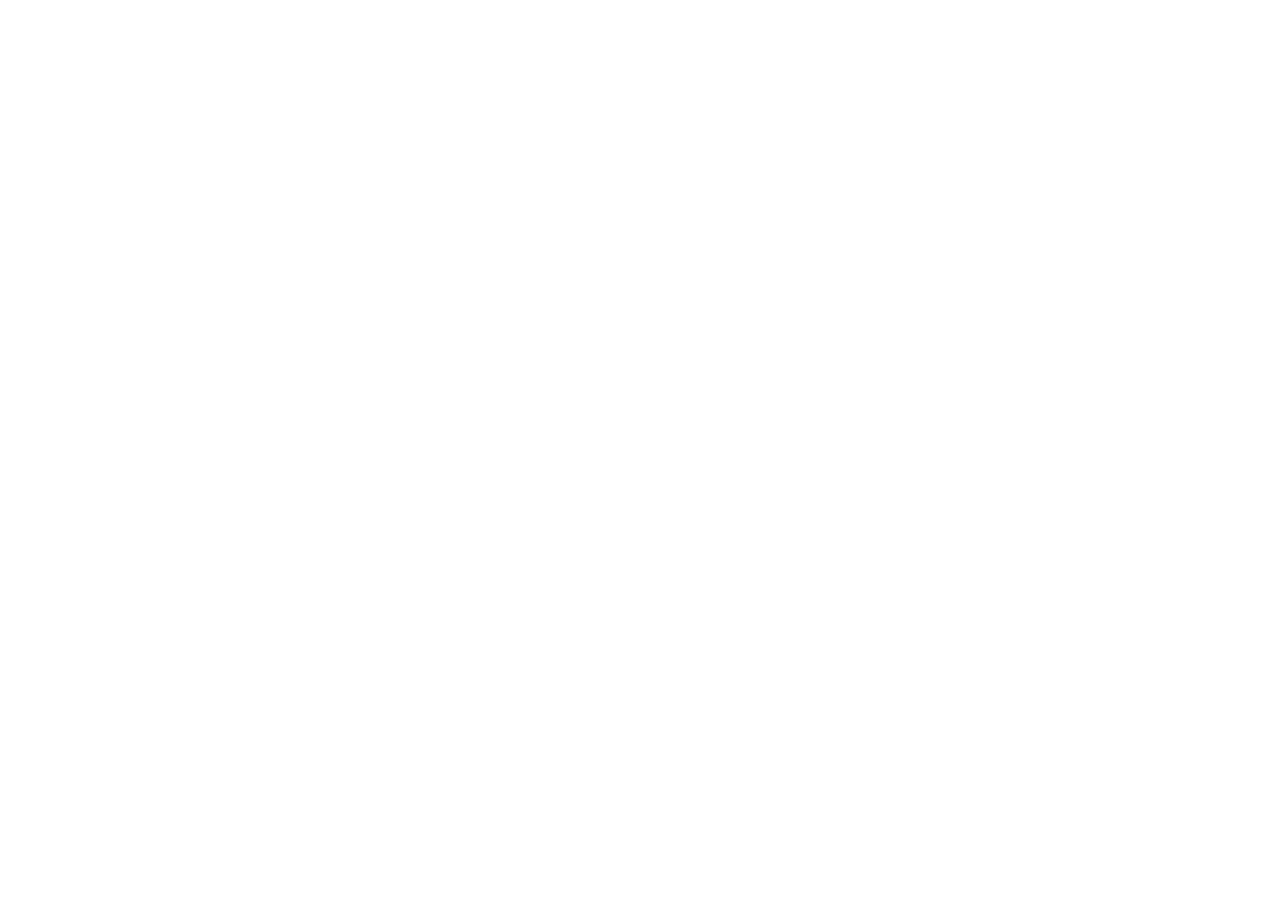
==== recipe01.html @ ec9b053c "modify all archives" ====
<!DOCTYPE html>
<html lang="en">
<head>
    <meta charset="UTF-8">
    <meta name="viewport" content="width=device-width, initial-scale=1.0">
    <title>Recipe Enchiladas</title>
</head>
<body>
    
</body>
</html>
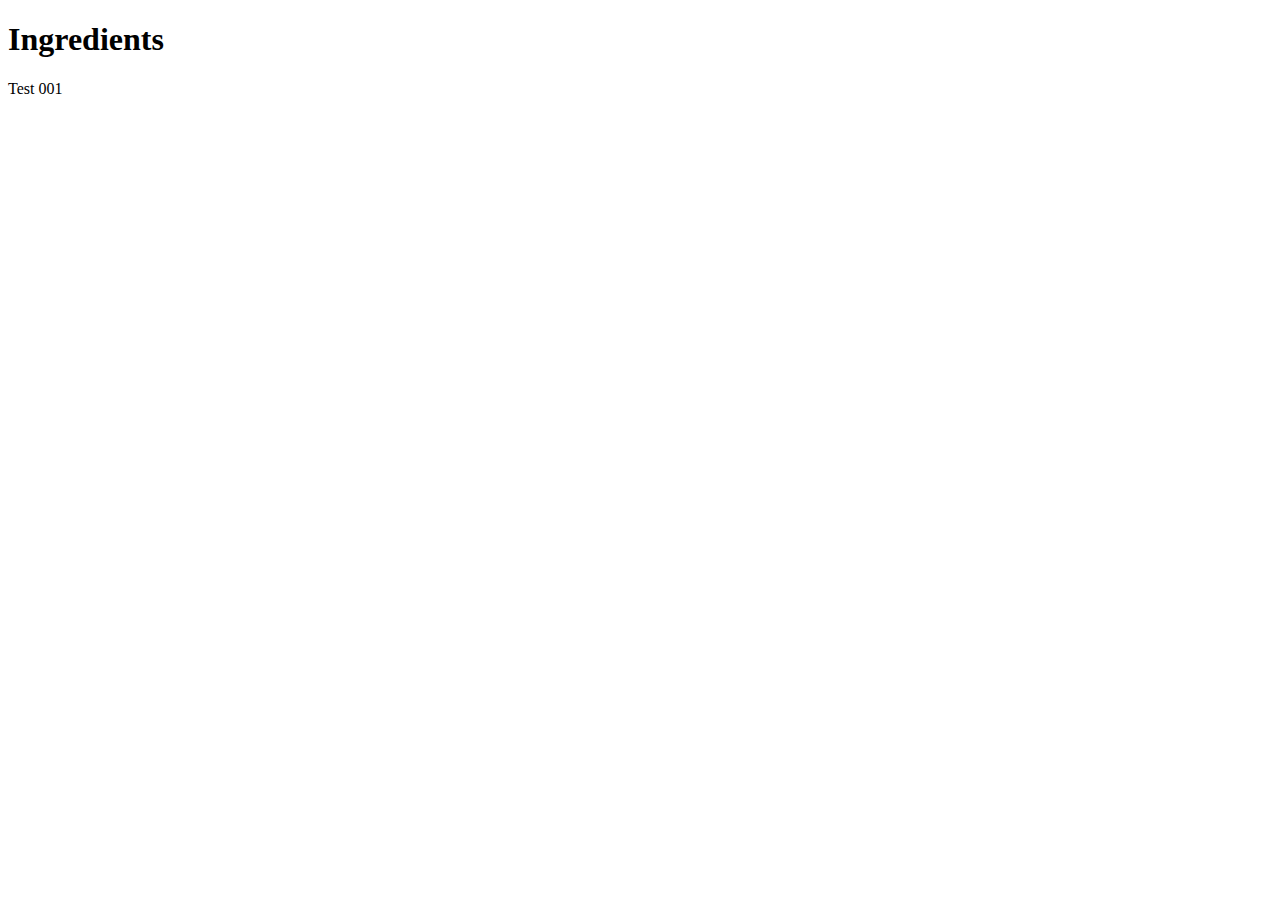
==== commit 87ef68fa: "add body-p test001" ====
--- a/recipe01.html
+++ b/recipe01.html
@@ -6,6 +6,7 @@
     <title>Recipe Enchiladas</title>
 </head>
 <body>
-    
+    <h1>Ingredients</h1>
+    <p>Test 001</p>
 </body>
 </html>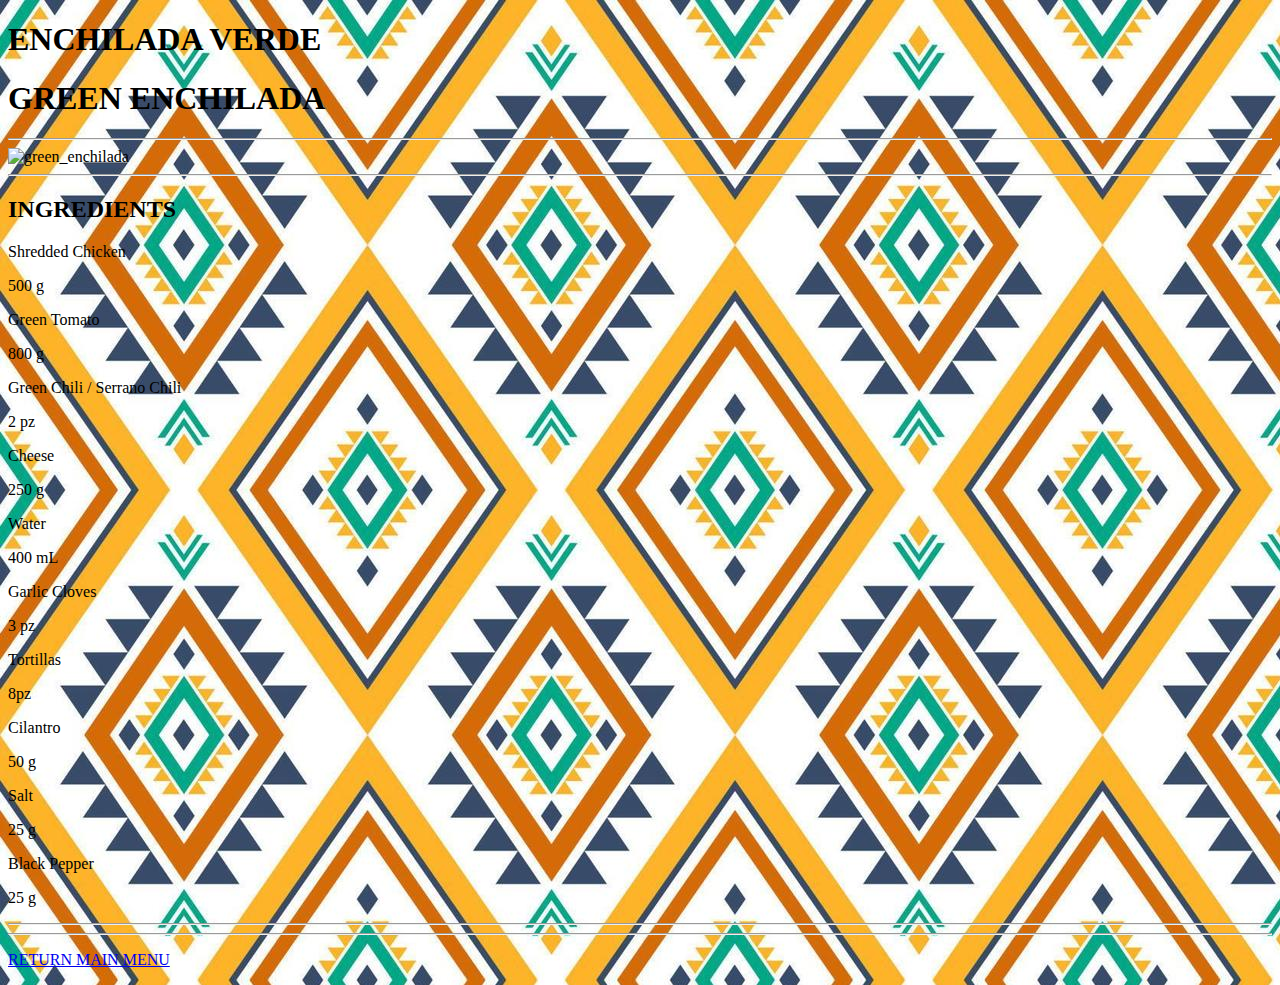
==== commit ab160448: "begin recipe green enchilada" ====
--- a/recipe01.html
+++ b/recipe01.html
@@ -3,10 +3,55 @@
 <head>
     <meta charset="UTF-8">
     <meta name="viewport" content="width=device-width, initial-scale=1.0">
-    <title>Recipe Enchiladas</title>
+    <title>Enchiladas</title>
+    <link rel="stylesheet" href="/styles_green_ench.css" />
 </head>
 <body>
-    <h1>Ingredients</h1>
-    <p>Test 001</p>
+    <h1>ENCHILADA VERDE</h1>
+    <h1>GREEN ENCHILADA</h1>
+    <hr>
+    <section>
+        <img src="img/enchilada_verde01.jpg" alt="green_enchilada"/>
+    </section>
+    <hr>
+    <section>
+        <h2>INGREDIENTS</h2>
+        <article class="item">
+          <p class="ingredient">Shredded Chicken</p><p class="quantity">500 g</p>
+        </article>
+        <article class="item">
+          <p class="ingredient">Green Tomato</p><p class="quantity">800 g</p>
+        </article>
+        <article class="item">
+          <p class="ingredient">Green Chili / Serrano Chili</p><p class="quantity">2 pz</p>
+        </article>
+        <article class="item">
+          <p class="ingredient">Cheese</p><p class="quantity">250 g</p>
+        </article>
+        <article class="item">
+          <p class="ingredient">Water</p><p class="quantity">400 mL</p>
+        </article>
+        <article class="item">
+          <p class="ingredient">Garlic Cloves</p><p class="quantity">3 pz</p>
+        </article>
+        <article class="item">
+          <p class="ingredient">Tortillas</p><p class="quantity">8pz</p>
+        </article>
+        <article class="item">
+          <p class="ingredient">Cilantro</p><p class="quantity">50 g</p>
+        </article>
+        <article class="item">
+          <p class="ingredient">Salt</p><p class="quantity">25 g</p>
+        </article>  
+        <article class="item">
+          <p class="ingredient">Black Pepper</p><p class="quantity">25 g</p>
+        </article>
+      </section>
+    <hr>
+    <section>
+
+    </section>
+    <hr>
+    <p class="return"><a href="index.html" target="_self">RETURN MAIN MENU</a></p>
 </body>
 </html>--- a/styles_green_ench.css
+++ b/styles_green_ench.css
@@ -0,0 +1,3 @@
+body {
+    background-image: url(img/fondo_recipe_v1.jpg);
+}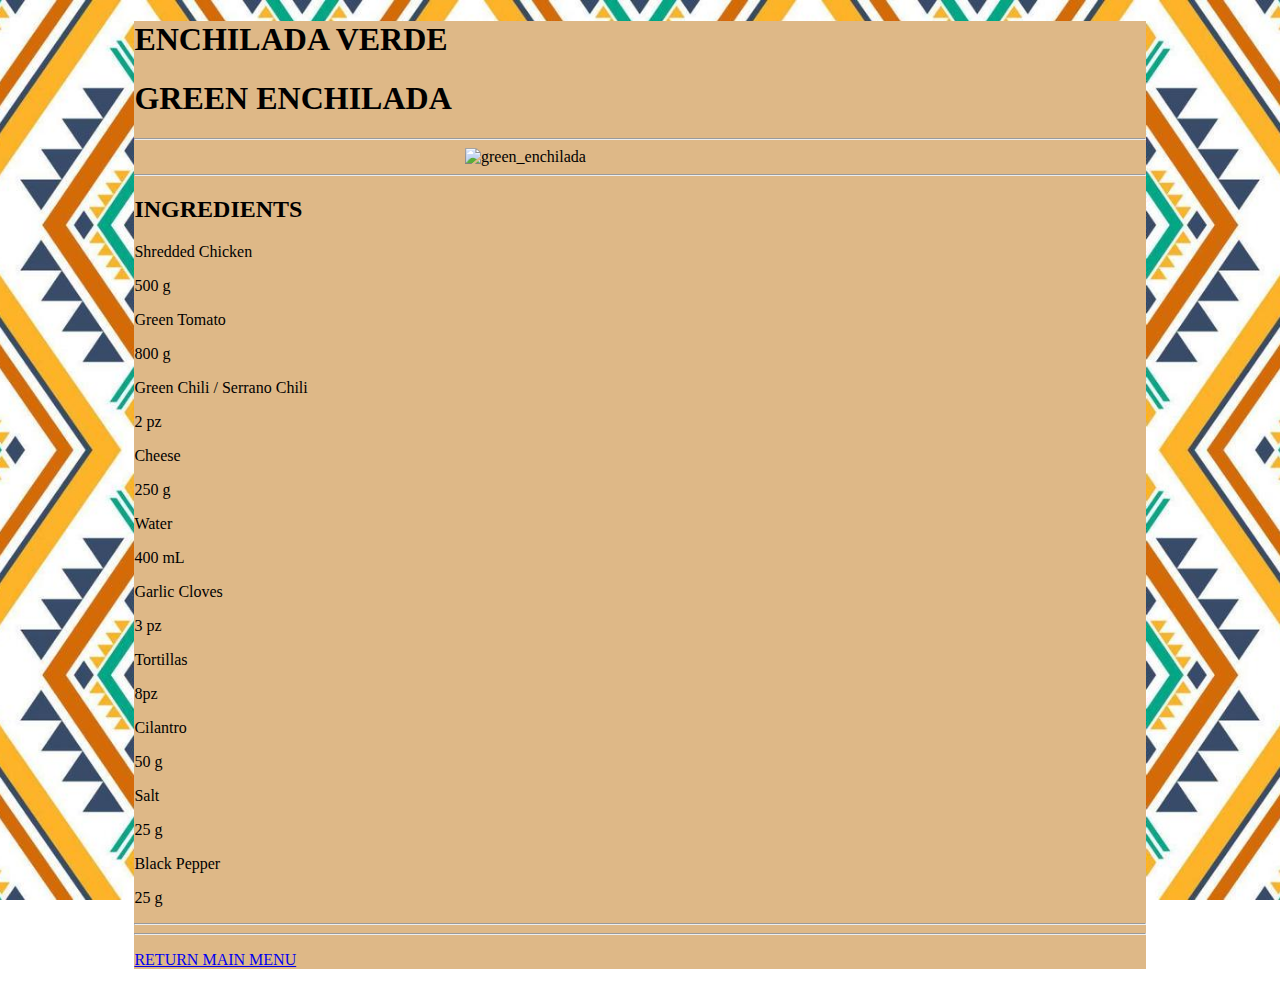
==== commit 8a03ede2: "Advance recipe01" ====
--- a/recipe01.html
+++ b/recipe01.html
@@ -4,54 +4,56 @@
     <meta charset="UTF-8">
     <meta name="viewport" content="width=device-width, initial-scale=1.0">
     <title>Enchiladas</title>
-    <link rel="stylesheet" href="/styles_green_ench.css" />
+    <link rel="stylesheet" href="styles_green_ench.css" />
 </head>
 <body>
-    <h1>ENCHILADA VERDE</h1>
-    <h1>GREEN ENCHILADA</h1>
-    <hr>
-    <section>
-        <img src="img/enchilada_verde01.jpg" alt="green_enchilada"/>
-    </section>
-    <hr>
-    <section>
-        <h2>INGREDIENTS</h2>
-        <article class="item">
-          <p class="ingredient">Shredded Chicken</p><p class="quantity">500 g</p>
-        </article>
-        <article class="item">
-          <p class="ingredient">Green Tomato</p><p class="quantity">800 g</p>
-        </article>
-        <article class="item">
-          <p class="ingredient">Green Chili / Serrano Chili</p><p class="quantity">2 pz</p>
-        </article>
-        <article class="item">
-          <p class="ingredient">Cheese</p><p class="quantity">250 g</p>
-        </article>
-        <article class="item">
-          <p class="ingredient">Water</p><p class="quantity">400 mL</p>
-        </article>
-        <article class="item">
-          <p class="ingredient">Garlic Cloves</p><p class="quantity">3 pz</p>
-        </article>
-        <article class="item">
-          <p class="ingredient">Tortillas</p><p class="quantity">8pz</p>
-        </article>
-        <article class="item">
-          <p class="ingredient">Cilantro</p><p class="quantity">50 g</p>
-        </article>
-        <article class="item">
-          <p class="ingredient">Salt</p><p class="quantity">25 g</p>
-        </article>  
-        <article class="item">
-          <p class="ingredient">Black Pepper</p><p class="quantity">25 g</p>
-        </article>
-      </section>
-    <hr>
-    <section>
+    <div class="menu">
+        <h1>ENCHILADA VERDE</h1>
+        <h1>GREEN ENCHILADA</h1>
+        <hr>
+        <section>
+            <img src="img/enchilada_verde01.jpg" alt="green_enchilada"/>
+        </section>
+        <hr>
+        <section>
+            <h2>INGREDIENTS</h2>
+            <article class="item">
+                <p class="ingredient">Shredded Chicken</p><p class="quantity">500 g</p>
+            </article>
+            <article class="item">
+                <p class="ingredient">Green Tomato</p><p class="quantity">800 g</p>
+            </article>
+            <article class="item">
+                <p class="ingredient">Green Chili / Serrano Chili</p><p class="quantity">2 pz</p>
+            </article>
+            <article class="item">
+                <p class="ingredient">Cheese</p><p class="quantity">250 g</p>
+            </article>
+            <article class="item">
+                <p class="ingredient">Water</p><p class="quantity">400 mL</p>
+            </article>
+            <article class="item">
+                <p class="ingredient">Garlic Cloves</p><p class="quantity">3 pz</p>
+            </article>
+            <article class="item">
+                <p class="ingredient">Tortillas</p><p class="quantity">8pz</p>
+            </article>
+            <article class="item">
+                <p class="ingredient">Cilantro</p><p class="quantity">50 g</p>
+            </article>
+            <article class="item">
+                <p class="ingredient">Salt</p><p class="quantity">25 g</p>
+            </article>  
+            <article class="item">
+                <p class="ingredient">Black Pepper</p><p class="quantity">25 g</p>
+            </article>
+        </section>
+        <hr>
+        <section>
 
-    </section>
-    <hr>
-    <p class="return"><a href="index.html" target="_self">RETURN MAIN MENU</a></p>
+        </section>
+        <hr>
+        <p class="return"><a href="index.html" target="_self">RETURN MAIN MENU</a></p>
+    </div>
 </body>
 </html>--- a/styles_green_ench.css
+++ b/styles_green_ench.css
@@ -1,3 +1,31 @@
+* {
+    font-family: Georgia, 'Times New Roman', Times, serif;
+    box-sizing: border-box;
+    font-family: Georgia, 'Times New Roman', Times, serif;
+  }
+
 body {
-    background-image: url(img/fondo_recipe_v1.jpg);
+  background-image: url(img/fondo_recipe_v1.jpg);
+  background-repeat: no-repeat;
+  background-size: cover;
+  background-position: center;
+  background-attachment: fixed;
+  align-items: center;  
+  display: block;
+}
+
+.menu {
+    width: 80%;
+    background-color: burlywood;
+    margin-left: auto;
+    margin-right: auto;
+}
+
+img {
+    width: 350px;
+    display: flex;
+    flex-wrap: wrap;
+    justify-content: center;
+    align-items: center;
+    margin: auto;
 }